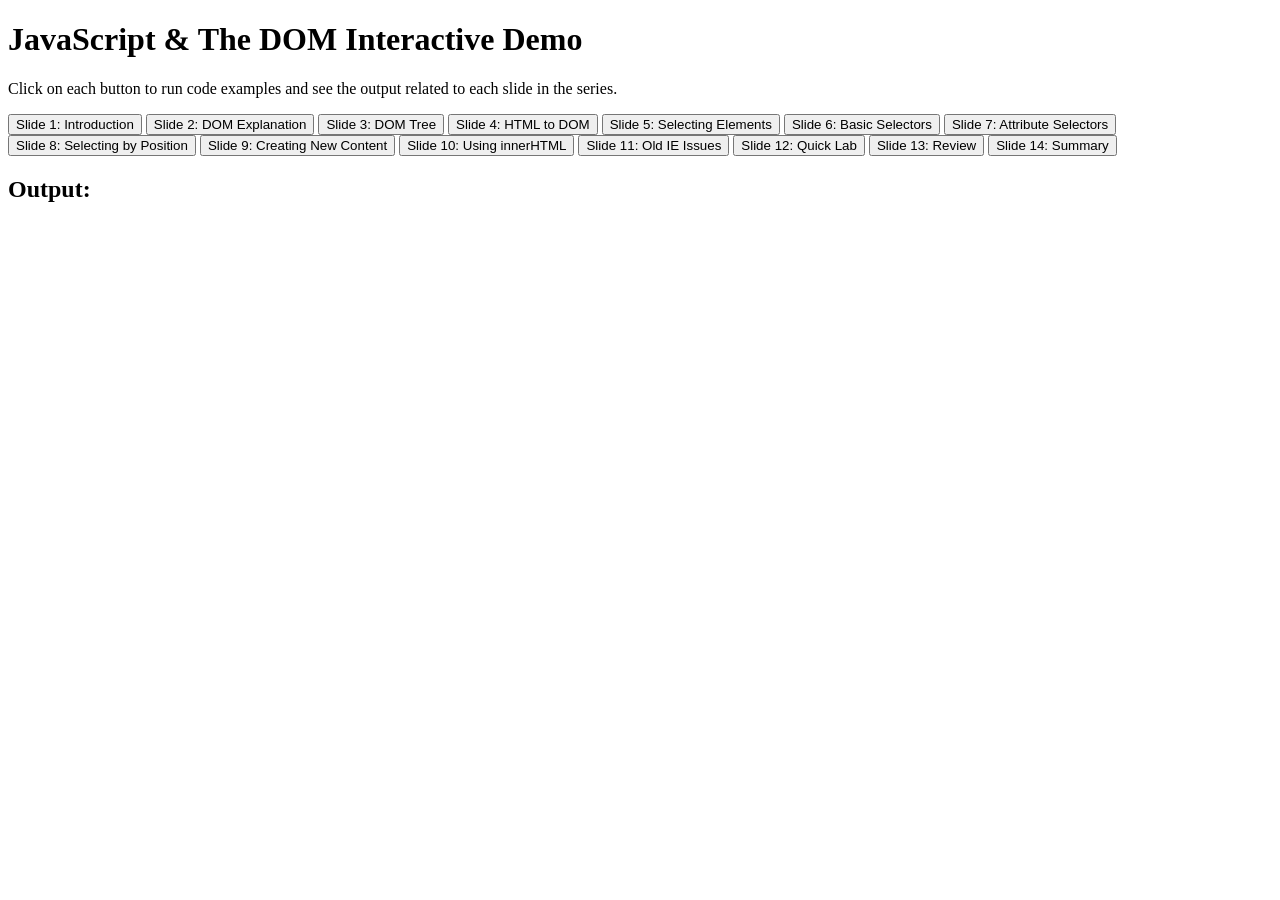
==== 09_JavaScriptDOM/lecture/index.html @ fc05b712 "lecture notes" ====
<!DOCTYPE html>
<html lang="en">
<head>
    <meta charset="UTF-8">
    <meta http-equiv="X-UA-Compatible" content="IE=edge">
    <meta name="viewport" content="width=device-width, initial-scale=1.0">
    <title>JavaScript & The DOM Interactive Demo</title>
</head>
<body>
    <h1>JavaScript & The DOM Interactive Demo</h1>
    <p>Click on each button to run code examples and see the output related to each slide in the series.</p>

    <div>
        <!-- Buttons mapped to each slide -->
        <button onclick="slide1Intro()">Slide 1: Introduction</button>
        <button onclick="slide2DOMExplanation()">Slide 2: DOM Explanation</button>
        <button onclick="slide3DOMTree()">Slide 3: DOM Tree</button>
        <button onclick="slide4HTMLtoDOM()">Slide 4: HTML to DOM</button>
        <button onclick="slide5SelectingElements()">Slide 5: Selecting Elements</button>
        <button onclick="slide6BasicSelectors()">Slide 6: Basic Selectors</button>
        <button onclick="slide7AttributeSelectors()">Slide 7: Attribute Selectors</button>
        <button onclick="slide8SelectingByPosition()">Slide 8: Selecting by Position</button>
        <button onclick="slide9CreatingNewContent()">Slide 9: Creating New Content</button>
        <button onclick="slide10InnerHTML()">Slide 10: Using innerHTML</button>
        <button onclick="slide11OldIEIssue()">Slide 11: Old IE Issues</button>
        <button onclick="slide12QuickLab()">Slide 12: Quick Lab</button>
        <button onclick="slide13Review()">Slide 13: Review</button>
        <button onclick="slide14Summary()">Slide 14: Summary</button>
    </div>

    <div id="output">
        <h2>Output:</h2>
        <div id="placeholder"></div>
    </div>

    <script src="index.js"></script>
</body>
</html>
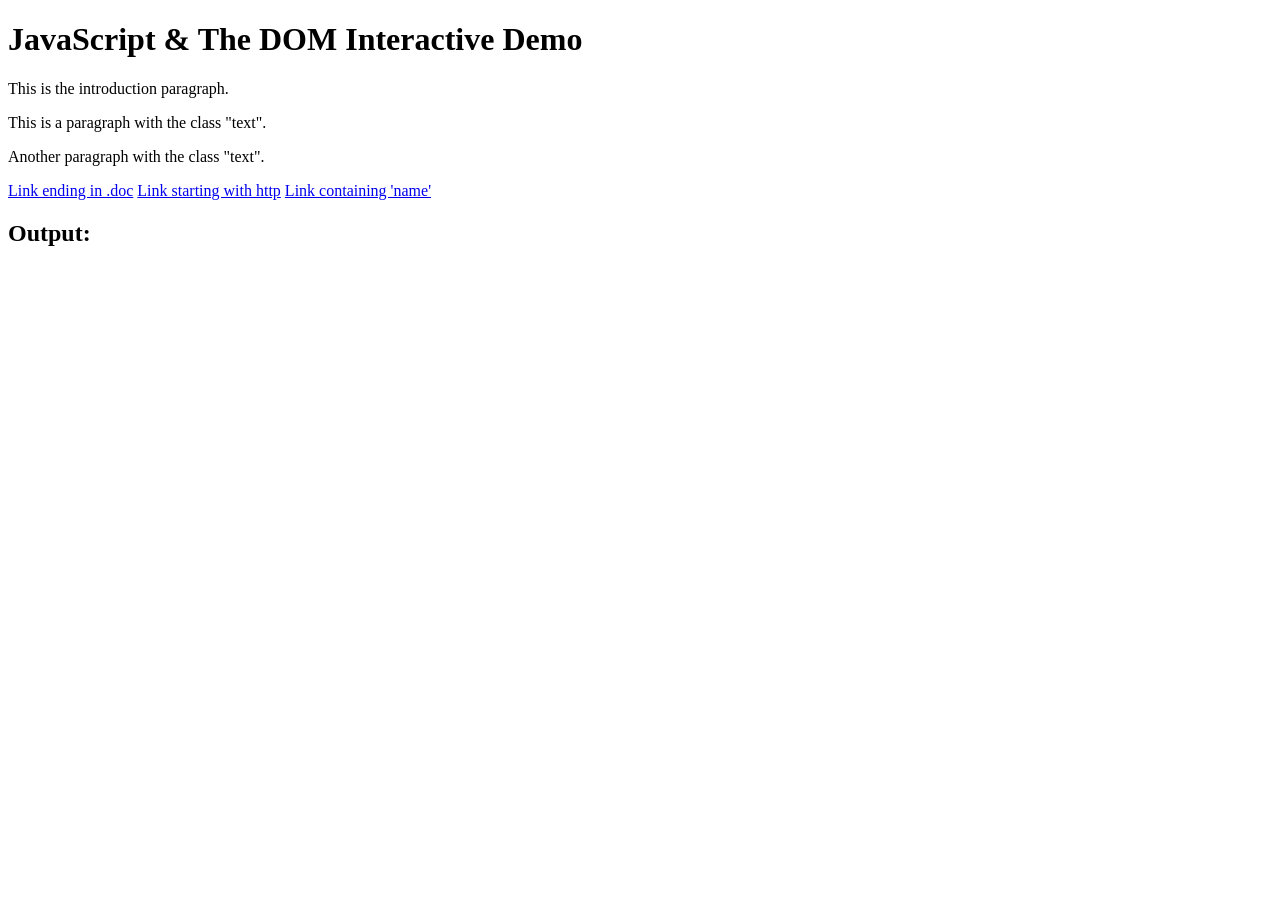
==== commit 63b0f150: "lecture notes" ====
--- a/09_JavaScriptDOM/lecture/index.html
+++ b/09_JavaScriptDOM/lecture/index.html
@@ -4,30 +4,25 @@
     <meta charset="UTF-8">
     <meta http-equiv="X-UA-Compatible" content="IE=edge">
     <meta name="viewport" content="width=device-width, initial-scale=1.0">
-    <title>JavaScript & The DOM Interactive Demo</title>
+    <title>JavaScript & The DOM</title>
 </head>
 <body>
     <h1>JavaScript & The DOM Interactive Demo</h1>
-    <p>Click on each button to run code examples and see the output related to each slide in the series.</p>
 
-    <div>
-        <!-- Buttons mapped to each slide -->
-        <button onclick="slide1Intro()">Slide 1: Introduction</button>
-        <button onclick="slide2DOMExplanation()">Slide 2: DOM Explanation</button>
-        <button onclick="slide3DOMTree()">Slide 3: DOM Tree</button>
-        <button onclick="slide4HTMLtoDOM()">Slide 4: HTML to DOM</button>
-        <button onclick="slide5SelectingElements()">Slide 5: Selecting Elements</button>
-        <button onclick="slide6BasicSelectors()">Slide 6: Basic Selectors</button>
-        <button onclick="slide7AttributeSelectors()">Slide 7: Attribute Selectors</button>
-        <button onclick="slide8SelectingByPosition()">Slide 8: Selecting by Position</button>
-        <button onclick="slide9CreatingNewContent()">Slide 9: Creating New Content</button>
-        <button onclick="slide10InnerHTML()">Slide 10: Using innerHTML</button>
-        <button onclick="slide11OldIEIssue()">Slide 11: Old IE Issues</button>
-        <button onclick="slide12QuickLab()">Slide 12: Quick Lab</button>
-        <button onclick="slide13Review()">Slide 13: Review</button>
-        <button onclick="slide14Summary()">Slide 14: Summary</button>
+    <!-- Basic Structure for Selection Examples -->
+    <div id="container">
+        <p id="intro">This is the introduction paragraph.</p>
+        <p class="text">This is a paragraph with the class "text".</p>
+        <p class="text">Another paragraph with the class "text".</p>
+        
+        <div class="child-container">
+            <a href="document.doc">Link ending in .doc</a>
+            <a href="https://example.com">Link starting with http</a>
+            <a href="file_with_name.html">Link containing 'name'</a>
+        </div>
     </div>
 
+    <!-- Output Area for DOM Manipulations -->
     <div id="output">
         <h2>Output:</h2>
         <div id="placeholder"></div>
